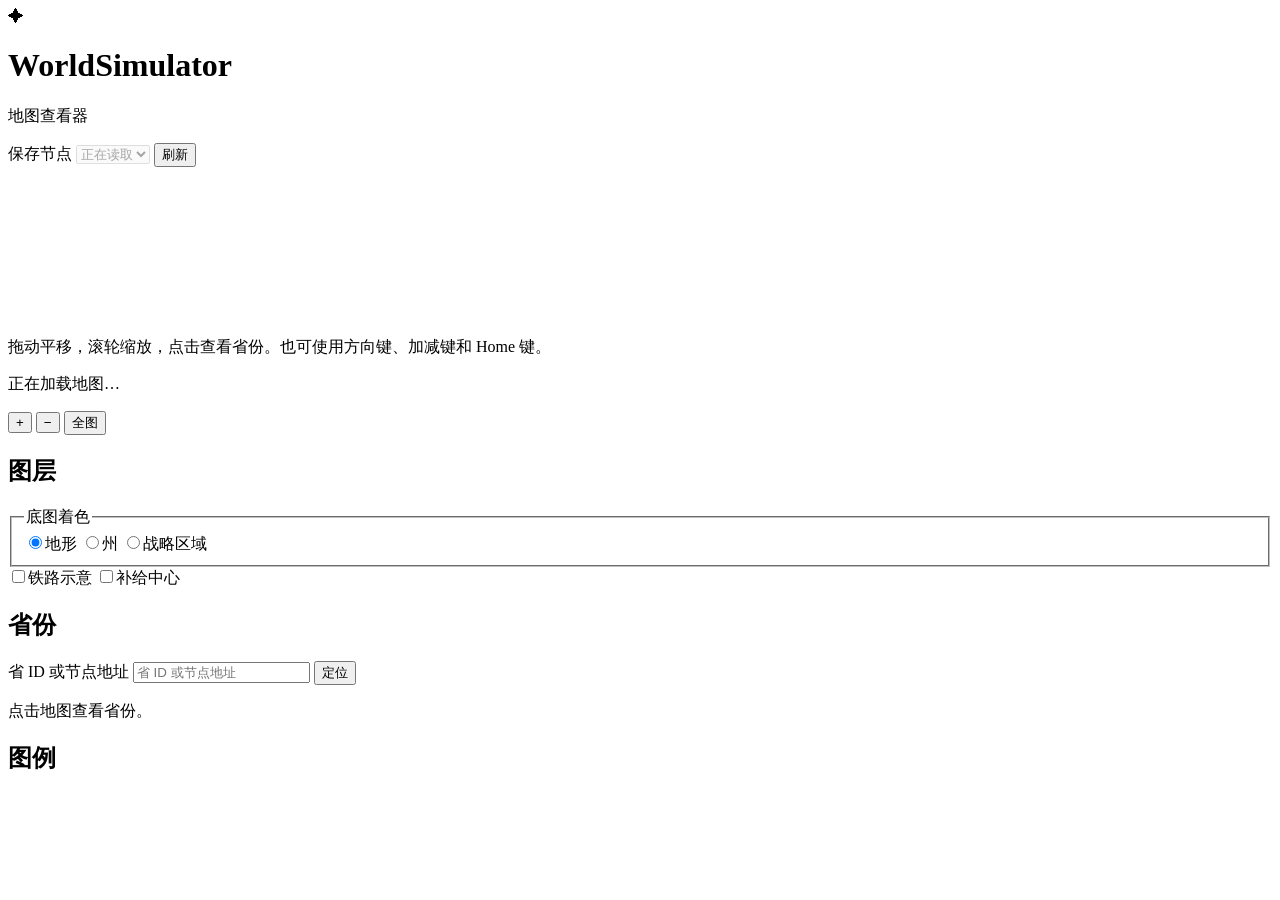
==== src/main/resources/io/mosire/worldsim/viewer/index.html @ f28da022 "feat: persist file worlds and add the map viewer" ====
<!doctype html>
<html lang="zh-CN">
<head>
  <meta charset="utf-8">
  <meta name="viewport" content="width=device-width, initial-scale=1">
  <title>WorldSimulator 地图查看器</title>
  <link rel="stylesheet" href="/viewer.css">
  <script src="/viewer.js" type="module"></script>
</head>
<body>
  <header class="topbar">
    <div class="brand">
      <span class="brand-mark" aria-hidden="true">✦</span>
      <div class="brand-copy">
        <h1>WorldSimulator</h1>
        <p id="map-name">地图查看器</p>
      </div>
    </div>
    <div class="timeline">
      <label for="nodes">保存节点</label>
      <select id="nodes" disabled aria-label="保存节点">
        <option>正在读取</option>
      </select>
      <button id="reload" type="button">刷新</button>
      <button id="more-nodes" type="button" hidden>更多</button>
    </div>
  </header>

  <main class="workspace">
    <section id="viewport" class="viewport" aria-label="世界地图">
      <canvas id="map" tabindex="0" aria-label="世界地图"
        aria-describedby="map-help">请使用支持 Canvas 的浏览器查看地图。</canvas>
      <p id="map-help" class="visually-hidden">拖动平移，滚轮缩放，点击查看省份。也可使用方向键、加减键和 Home 键。</p>
      <p id="map-status" class="map-status" role="status">正在加载地图…</p>
      <p id="map-counts" class="map-counts" hidden></p>
      <div class="zoom" role="group" aria-label="地图缩放">
        <button id="zoom-in" type="button" aria-label="放大" title="放大">+</button>
        <button id="zoom-out" type="button" aria-label="缩小" title="缩小">−</button>
        <button id="fit" type="button" title="显示全图">全图</button>
      </div>
    </section>

    <aside class="inspector" aria-label="地图图层与省份详情">
      <section class="pane" aria-labelledby="layer-heading">
        <h2 id="layer-heading">图层</h2>
        <fieldset class="layer-picker">
          <legend class="visually-hidden">底图着色</legend>
          <label><input type="radio" name="layer" value="terrain" checked><span>地形</span></label>
          <label><input type="radio" name="layer" value="state"><span>州</span></label>
          <label><input type="radio" name="layer" value="region"><span>战略区域</span></label>
        </fieldset>
        <div class="overlay-picker">
          <label><input id="railways" type="checkbox"><span class="rail-key"></span>铁路示意</label>
          <label><input id="hubs" type="checkbox"><span class="hub-key"></span>补给中心</label>
        </div>
      </section>

      <section class="pane province-pane" aria-labelledby="province-heading">
        <h2 id="province-heading">省份</h2>
        <form id="search" role="search">
          <label class="visually-hidden" for="province-query">省 ID 或节点地址</label>
          <input id="province-query" maxlength="512" type="search" placeholder="省 ID 或节点地址"
            autocomplete="off" spellcheck="false" required>
          <button type="submit" class="primary">定位</button>
        </form>
        <p id="search-status" class="search-status" role="status" hidden></p>
        <p id="empty-province" class="empty-province">点击地图查看省份。</p>
        <article id="province" hidden>
          <div class="province-toolbar">
            <span id="province-kind" class="province-kind"></span>
            <button id="clear-province" type="button" class="quiet">取消选中</button>
          </div>
          <h3 id="province-name"></h3>
          <dl class="province-facts">
            <div><dt>省 ID</dt><dd id="province-id"></dd></div>
            <div><dt>地形</dt><dd id="province-terrain"></dd></div>
            <div><dt>州</dt><dd id="province-state"></dd></div>
            <div><dt>战略区域</dt><dd id="province-region"></dd></div>
          </dl>
          <label for="province-address" class="address-label">节点地址</label>
          <div class="address-row">
            <input id="province-address" readonly spellcheck="false">
            <button id="copy" type="button" class="quiet">复制</button>
          </div>
          <div id="evidence" class="evidence" hidden>
            <h4>来源提示</h4>
            <ul id="evidence-list"></ul>
          </div>
        </article>
      </section>

      <section class="pane legend-pane" aria-labelledby="legend-heading">
        <h2 id="legend-heading">图例</h2>
        <ul id="legend"></ul>
      </section>
    </aside>
  </main>
</body>
</html>
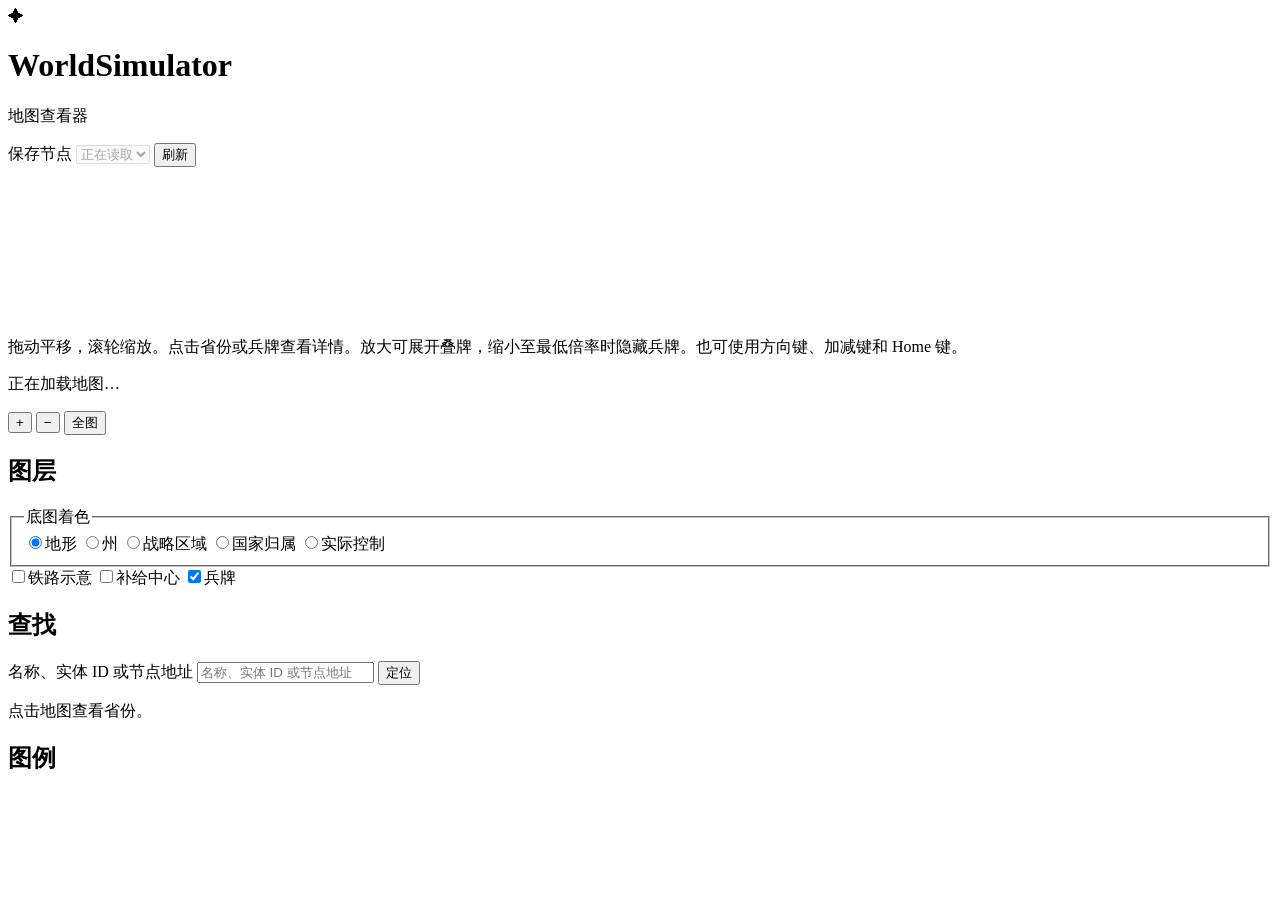
==== commit 7fba0fc6: "feat: add countries, ORBAT deployments, and formation viewer" ====
--- a/src/main/resources/io/mosire/worldsim/viewer/index.html
+++ b/src/main/resources/io/mosire/worldsim/viewer/index.html
@@ -27,12 +27,20 @@
   </header>
 
   <main class="workspace">
+    <aside id="military-panel" class="military-panel" aria-labelledby="military-heading" hidden>
+      <header class="military-bar">
+        <h2 id="military-heading">军队</h2>
+        <button id="close-military" type="button" class="quiet" aria-label="关闭军队面板" title="关闭军队面板">×</button>
+      </header>
+      <div id="military-content" class="military-content"></div>
+    </aside>
     <section id="viewport" class="viewport" aria-label="世界地图">
       <canvas id="map" tabindex="0" aria-label="世界地图"
         aria-describedby="map-help">请使用支持 Canvas 的浏览器查看地图。</canvas>
-      <p id="map-help" class="visually-hidden">拖动平移，滚轮缩放，点击查看省份。也可使用方向键、加减键和 Home 键。</p>
+      <p id="map-help" class="visually-hidden">拖动平移，滚轮缩放。点击省份或兵牌查看详情。放大可展开叠牌，缩小至最低倍率时隐藏兵牌。也可使用方向键、加减键和 Home 键。</p>
       <p id="map-status" class="map-status" role="status">正在加载地图…</p>
       <p id="map-counts" class="map-counts" hidden></p>
+      <p id="unit-zoom-note" class="unit-zoom-note" role="status" hidden>放大地图可显示兵牌</p>
       <div class="zoom" role="group" aria-label="地图缩放">
         <button id="zoom-in" type="button" aria-label="放大" title="放大">+</button>
         <button id="zoom-out" type="button" aria-label="缩小" title="缩小">−</button>
@@ -48,22 +56,26 @@
           <label><input type="radio" name="layer" value="terrain" checked><span>地形</span></label>
           <label><input type="radio" name="layer" value="state"><span>州</span></label>
           <label><input type="radio" name="layer" value="region"><span>战略区域</span></label>
+          <label><input type="radio" name="layer" value="owner"><span>国家归属</span></label>
+          <label><input type="radio" name="layer" value="controller"><span>实际控制</span></label>
         </fieldset>
         <div class="overlay-picker">
           <label><input id="railways" type="checkbox"><span class="rail-key"></span>铁路示意</label>
           <label><input id="hubs" type="checkbox"><span class="hub-key"></span>补给中心</label>
+          <label><input id="units" type="checkbox" checked><span class="unit-key"></span>兵牌</label>
         </div>
       </section>
 
       <section class="pane province-pane" aria-labelledby="province-heading">
-        <h2 id="province-heading">省份</h2>
+        <h2 id="province-heading">查找</h2>
         <form id="search" role="search">
-          <label class="visually-hidden" for="province-query">省 ID 或节点地址</label>
-          <input id="province-query" maxlength="512" type="search" placeholder="省 ID 或节点地址"
+          <label class="visually-hidden" for="province-query">名称、实体 ID 或节点地址</label>
+          <input id="province-query" maxlength="512" type="search" placeholder="名称、实体 ID 或节点地址"
             autocomplete="off" spellcheck="false" required>
           <button type="submit" class="primary">定位</button>
         </form>
         <p id="search-status" class="search-status" role="status" hidden></p>
+        <ul id="search-results" class="entity-links" hidden></ul>
         <p id="empty-province" class="empty-province">点击地图查看省份。</p>
         <article id="province" hidden>
           <div class="province-toolbar">
@@ -76,7 +88,13 @@
             <div><dt>地形</dt><dd id="province-terrain"></dd></div>
             <div><dt>州</dt><dd id="province-state"></dd></div>
             <div><dt>战略区域</dt><dd id="province-region"></dd></div>
+            <div id="province-owner-row" hidden><dt>归属</dt><dd id="province-owner"></dd></div>
+            <div id="province-controller-row" hidden><dt>实际控制</dt><dd id="province-controller"></dd></div>
           </dl>
+          <div id="province-unit-section" class="province-units" hidden>
+            <h4>部署单位</h4>
+            <ul id="province-units" class="entity-links"></ul>
+          </div>
           <label for="province-address" class="address-label">节点地址</label>
           <div class="address-row">
             <input id="province-address" readonly spellcheck="false">
@@ -87,6 +105,15 @@
             <ul id="evidence-list"></ul>
           </div>
         </article>
+        <article id="entity-detail" hidden>
+          <div class="province-toolbar">
+            <span id="entity-kind" class="province-kind"></span>
+            <button id="clear-entity" type="button" class="quiet">取消选中</button>
+          </div>
+          <h3 id="entity-name"></h3>
+          <p id="entity-address" class="entity-address"></p>
+          <div id="entity-content"></div>
+        </article>
       </section>
 
       <section class="pane legend-pane" aria-labelledby="legend-heading">
@@ -95,5 +122,6 @@
       </section>
     </aside>
   </main>
+  <dialog id="formation-dialog" class="formation-dialog" aria-labelledby="formation-title"></dialog>
 </body>
 </html>
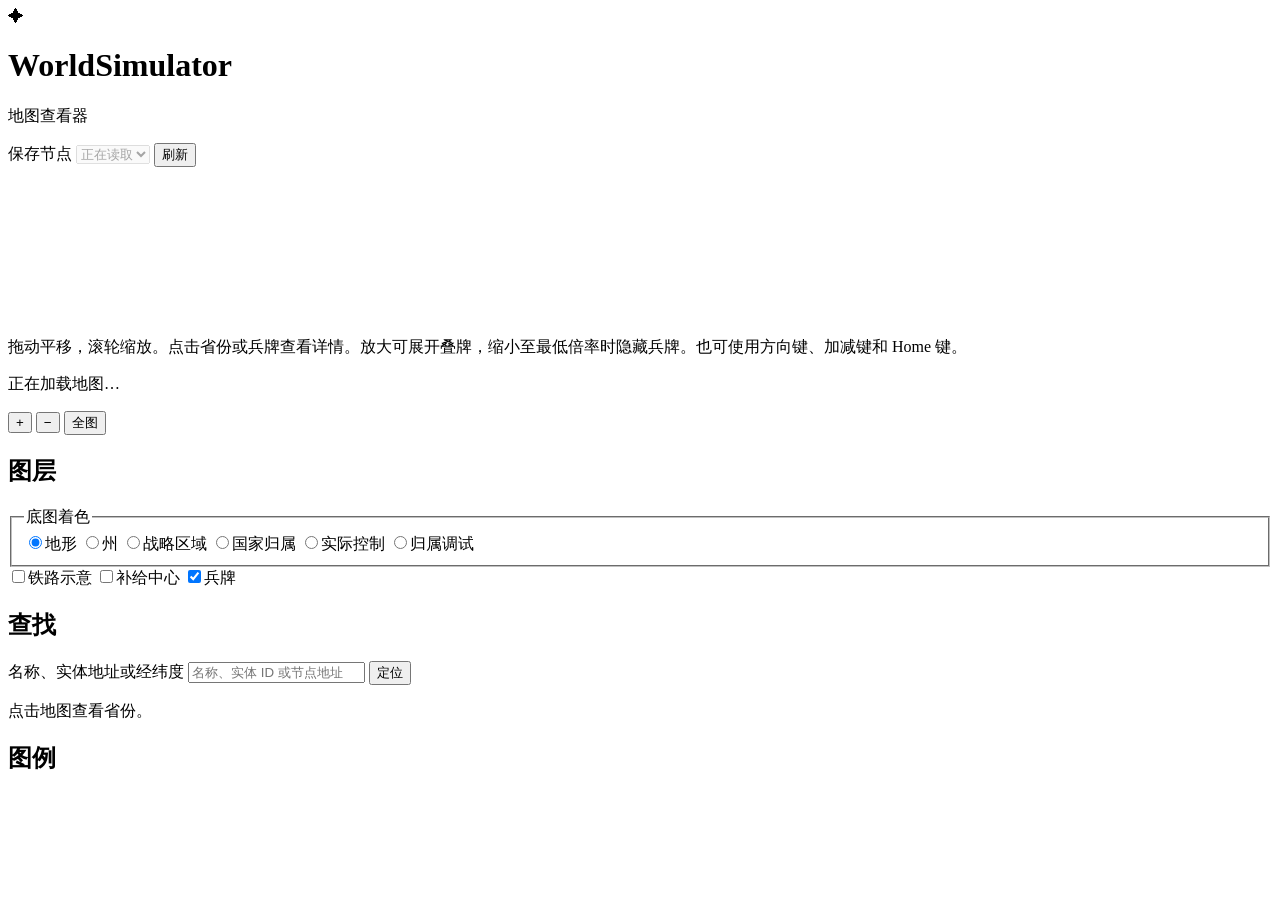
==== commit fbab9d34: "feat: add 1936 scenario import and territory diagnostics" ====
--- a/src/main/resources/io/mosire/worldsim/viewer/index.html
+++ b/src/main/resources/io/mosire/worldsim/viewer/index.html
@@ -58,18 +58,21 @@
           <label><input type="radio" name="layer" value="region"><span>战略区域</span></label>
           <label><input type="radio" name="layer" value="owner"><span>国家归属</span></label>
           <label><input type="radio" name="layer" value="controller"><span>实际控制</span></label>
+          <label><input type="radio" name="layer" value="owner-gaps"><span>归属调试</span></label>
         </fieldset>
         <div class="overlay-picker">
           <label><input id="railways" type="checkbox"><span class="rail-key"></span>铁路示意</label>
           <label><input id="hubs" type="checkbox"><span class="hub-key"></span>补给中心</label>
           <label><input id="units" type="checkbox" checked><span class="unit-key"></span>兵牌</label>
+          <label id="geo-border-option" hidden><input id="geo-borders" type="checkbox"><span class="geo-key"></span>史料边界</label>
         </div>
+        <p id="geo-border-source" class="entity-source geo-border-source" hidden></p>
       </section>
 
       <section class="pane province-pane" aria-labelledby="province-heading">
         <h2 id="province-heading">查找</h2>
         <form id="search" role="search">
-          <label class="visually-hidden" for="province-query">名称、实体 ID 或节点地址</label>
+          <label class="visually-hidden" for="province-query">名称、实体地址或经纬度</label>
           <input id="province-query" maxlength="512" type="search" placeholder="名称、实体 ID 或节点地址"
             autocomplete="off" spellcheck="false" required>
           <button type="submit" class="primary">定位</button>
@@ -86,6 +89,8 @@
           <dl class="province-facts">
             <div><dt>省 ID</dt><dd id="province-id"></dd></div>
             <div><dt>地形</dt><dd id="province-terrain"></dd></div>
+            <div id="province-geography-row" hidden><dt>近似经纬度</dt><dd class="entity-source"><a
+              id="province-geography" target="_blank" rel="noopener noreferrer" title="在 OpenStreetMap 核对位置"></a></dd></div>
             <div><dt>州</dt><dd id="province-state"></dd></div>
             <div><dt>战略区域</dt><dd id="province-region"></dd></div>
             <div id="province-owner-row" hidden><dt>归属</dt><dd id="province-owner"></dd></div>
@@ -119,6 +124,11 @@
       <section class="pane legend-pane" aria-labelledby="legend-heading">
         <h2 id="legend-heading">图例</h2>
         <ul id="legend"></ul>
+        <div id="territory-gaps" hidden>
+          <p id="territory-gap-status" class="search-status" role="status"></p>
+          <ul id="territory-gap-list" class="entity-links"></ul>
+          <button id="more-territory-gaps" type="button" class="quiet" hidden>更多待补省</button>
+        </div>
       </section>
     </aside>
   </main>
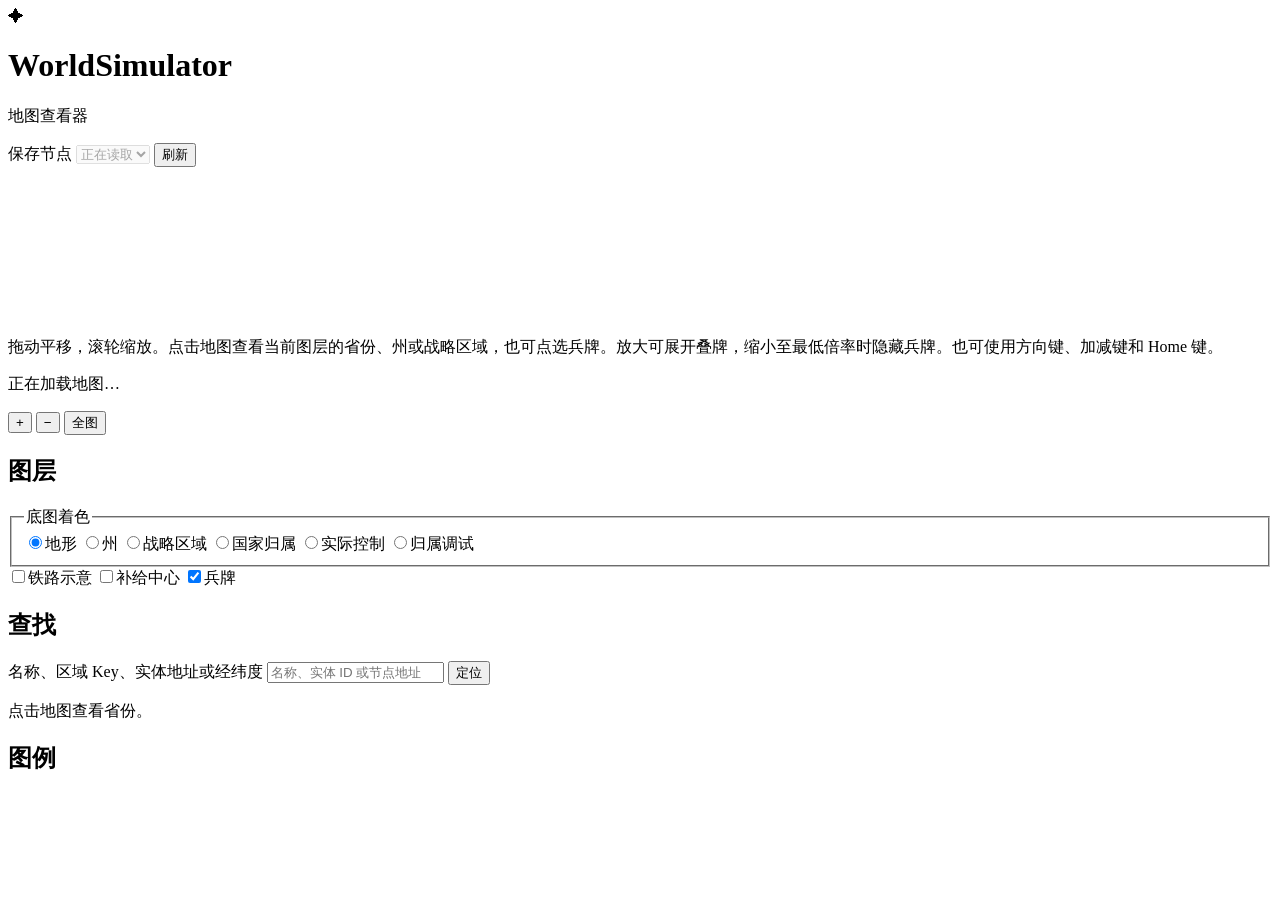
==== commit 09814ef3: "feat: render and select merged map regions" ====
--- a/src/main/resources/io/mosire/worldsim/viewer/index.html
+++ b/src/main/resources/io/mosire/worldsim/viewer/index.html
@@ -37,7 +37,7 @@
     <section id="viewport" class="viewport" aria-label="世界地图">
       <canvas id="map" tabindex="0" aria-label="世界地图"
         aria-describedby="map-help">请使用支持 Canvas 的浏览器查看地图。</canvas>
-      <p id="map-help" class="visually-hidden">拖动平移，滚轮缩放。点击省份或兵牌查看详情。放大可展开叠牌，缩小至最低倍率时隐藏兵牌。也可使用方向键、加减键和 Home 键。</p>
+      <p id="map-help" class="visually-hidden">拖动平移，滚轮缩放。点击地图查看当前图层的省份、州或战略区域，也可点选兵牌。放大可展开叠牌，缩小至最低倍率时隐藏兵牌。也可使用方向键、加减键和 Home 键。</p>
       <p id="map-status" class="map-status" role="status">正在加载地图…</p>
       <p id="map-counts" class="map-counts" hidden></p>
       <p id="unit-zoom-note" class="unit-zoom-note" role="status" hidden>放大地图可显示兵牌</p>
@@ -72,7 +72,7 @@
       <section class="pane province-pane" aria-labelledby="province-heading">
         <h2 id="province-heading">查找</h2>
         <form id="search" role="search">
-          <label class="visually-hidden" for="province-query">名称、实体地址或经纬度</label>
+          <label class="visually-hidden" for="province-query">名称、区域 Key、实体地址或经纬度</label>
           <input id="province-query" maxlength="512" type="search" placeholder="名称、实体 ID 或节点地址"
             autocomplete="off" spellcheck="false" required>
           <button type="submit" class="primary">定位</button>
@@ -116,6 +116,7 @@
             <button id="clear-entity" type="button" class="quiet">取消选中</button>
           </div>
           <h3 id="entity-name"></h3>
+          <p id="entity-key" class="entity-address" hidden></p>
           <p id="entity-address" class="entity-address"></p>
           <div id="entity-content"></div>
         </article>
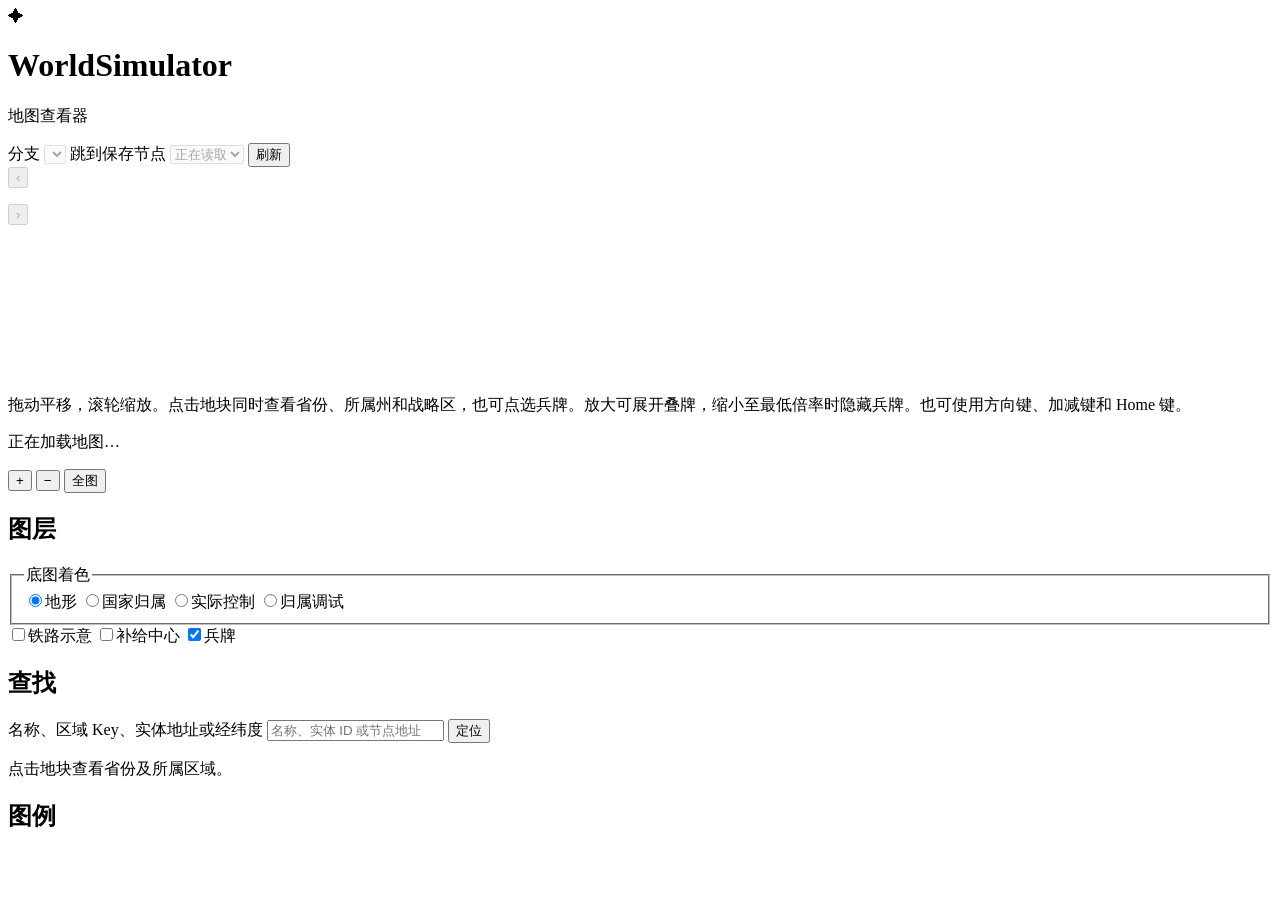
==== commit faac654f: "feat: add timed marches, battles, and faster timeline replay Draw referenced rivers and show simulat" ====
--- a/src/main/resources/io/mosire/worldsim/viewer/index.html
+++ b/src/main/resources/io/mosire/worldsim/viewer/index.html
@@ -17,14 +17,20 @@
       </div>
     </div>
     <div class="timeline">
-      <label for="nodes">保存节点</label>
+      <label for="branch">分支</label>
+      <select id="branch" disabled></select>
+      <label class="visually-hidden" for="nodes">跳到保存节点</label>
       <select id="nodes" disabled aria-label="保存节点">
         <option>正在读取</option>
       </select>
       <button id="reload" type="button">刷新</button>
-      <button id="more-nodes" type="button" hidden>更多</button>
     </div>
   </header>
+  <nav class="timeline-strip" aria-label="线性时间线">
+    <button id="timeline-prev" type="button" aria-label="上一节点" title="上一节点" disabled>‹</button>
+    <ol id="timeline-track" class="timeline-track"></ol>
+    <button id="timeline-next" type="button" aria-label="下一节点" title="下一节点" disabled>›</button>
+  </nav>
 
   <main class="workspace">
     <aside id="military-panel" class="military-panel" aria-labelledby="military-heading" hidden>
@@ -37,7 +43,7 @@
     <section id="viewport" class="viewport" aria-label="世界地图">
       <canvas id="map" tabindex="0" aria-label="世界地图"
         aria-describedby="map-help">请使用支持 Canvas 的浏览器查看地图。</canvas>
-      <p id="map-help" class="visually-hidden">拖动平移，滚轮缩放。点击地图查看当前图层的省份、州或战略区域，也可点选兵牌。放大可展开叠牌，缩小至最低倍率时隐藏兵牌。也可使用方向键、加减键和 Home 键。</p>
+      <p id="map-help" class="visually-hidden">拖动平移，滚轮缩放。点击地块同时查看省份、所属州和战略区，也可点选兵牌。放大可展开叠牌，缩小至最低倍率时隐藏兵牌。也可使用方向键、加减键和 Home 键。</p>
       <p id="map-status" class="map-status" role="status">正在加载地图…</p>
       <p id="map-counts" class="map-counts" hidden></p>
       <p id="unit-zoom-note" class="unit-zoom-note" role="status" hidden>放大地图可显示兵牌</p>
@@ -54,8 +60,6 @@
         <fieldset class="layer-picker">
           <legend class="visually-hidden">底图着色</legend>
           <label><input type="radio" name="layer" value="terrain" checked><span>地形</span></label>
-          <label><input type="radio" name="layer" value="state"><span>州</span></label>
-          <label><input type="radio" name="layer" value="region"><span>战略区域</span></label>
           <label><input type="radio" name="layer" value="owner"><span>国家归属</span></label>
           <label><input type="radio" name="layer" value="controller"><span>实际控制</span></label>
           <label><input type="radio" name="layer" value="owner-gaps"><span>归属调试</span></label>
@@ -64,9 +68,21 @@
           <label><input id="railways" type="checkbox"><span class="rail-key"></span>铁路示意</label>
           <label><input id="hubs" type="checkbox"><span class="hub-key"></span>补给中心</label>
           <label><input id="units" type="checkbox" checked><span class="unit-key"></span>兵牌</label>
+          <label id="march-option" hidden><input id="marches" type="checkbox" checked><span class="march-key"></span>行军路线</label>
           <label id="geo-border-option" hidden><input id="geo-borders" type="checkbox"><span class="geo-key"></span>史料边界</label>
         </div>
         <p id="geo-border-source" class="entity-source geo-border-source" hidden></p>
+      </section>
+
+      <section id="march-panel" class="pane" aria-labelledby="march-heading" hidden>
+        <h2 id="march-heading">行军</h2>
+        <ul id="march-list" class="entity-links"></ul>
+      </section>
+
+      <section id="battle-panel" class="pane" aria-labelledby="battle-heading" hidden>
+        <h2 id="battle-heading">战斗记录</h2>
+        <ul id="battle-list" class="entity-links"></ul>
+        <button id="more-battles" type="button" class="quiet" hidden>更多战斗</button>
       </section>
 
       <section class="pane province-pane" aria-labelledby="province-heading">
@@ -79,7 +95,7 @@
         </form>
         <p id="search-status" class="search-status" role="status" hidden></p>
         <ul id="search-results" class="entity-links" hidden></ul>
-        <p id="empty-province" class="empty-province">点击地图查看省份。</p>
+        <p id="empty-province" class="empty-province">点击地块查看省份及所属区域。</p>
         <article id="province" hidden>
           <div class="province-toolbar">
             <span id="province-kind" class="province-kind"></span>
@@ -91,8 +107,8 @@
             <div><dt>地形</dt><dd id="province-terrain"></dd></div>
             <div id="province-geography-row" hidden><dt>近似经纬度</dt><dd class="entity-source"><a
               id="province-geography" target="_blank" rel="noopener noreferrer" title="在 OpenStreetMap 核对位置"></a></dd></div>
-            <div><dt>州</dt><dd id="province-state"></dd></div>
-            <div><dt>战略区域</dt><dd id="province-region"></dd></div>
+            <div><dt class="selected-state">州</dt><dd id="province-state"></dd></div>
+            <div><dt class="selected-region">战略区域</dt><dd id="province-region"></dd></div>
             <div id="province-owner-row" hidden><dt>归属</dt><dd id="province-owner"></dd></div>
             <div id="province-controller-row" hidden><dt>实际控制</dt><dd id="province-controller"></dd></div>
           </dl>
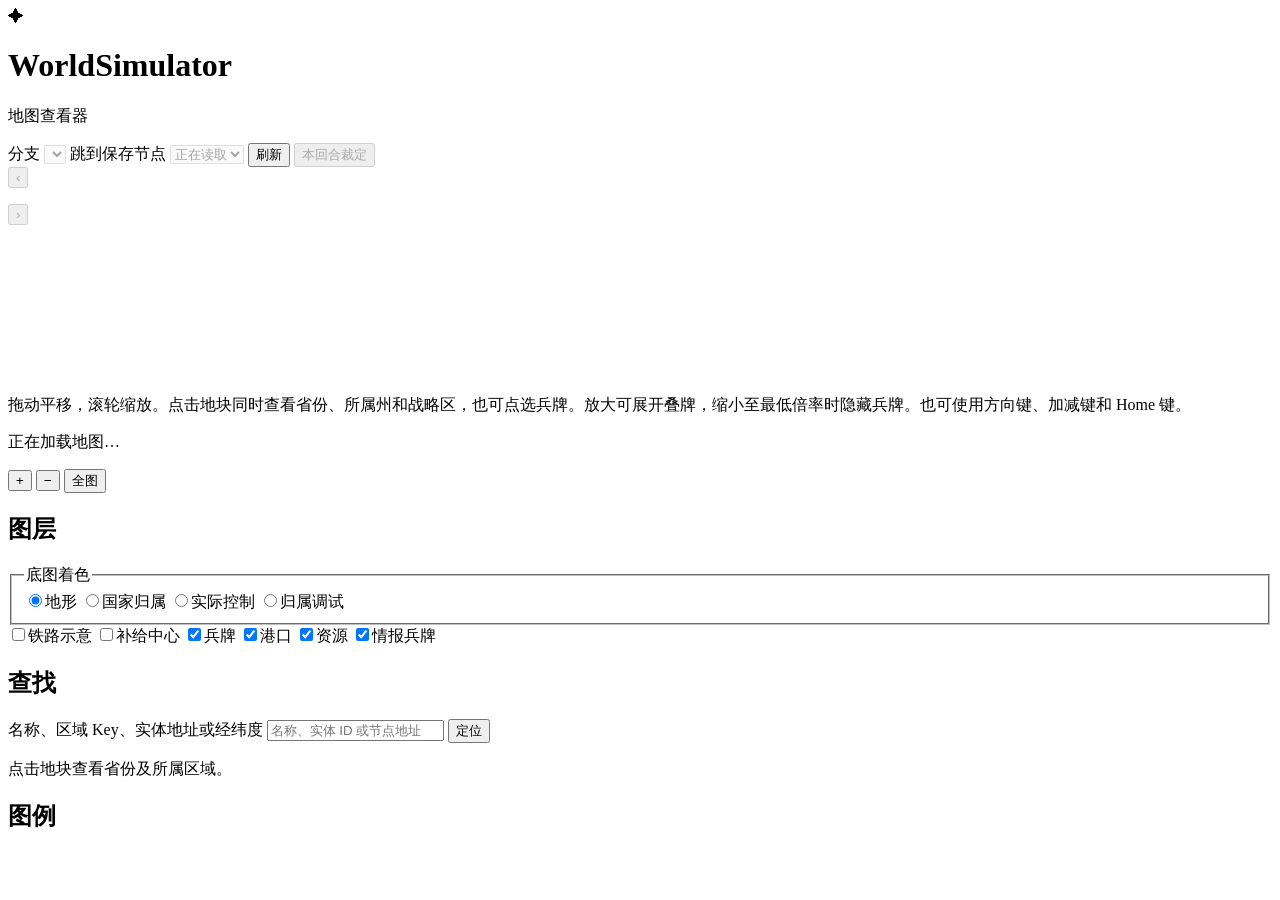
==== commit 90a5967f: "feat: add scoped 1936 operations and decision views Add event-based timeline progression, civic and " ====
--- a/src/main/resources/io/mosire/worldsim/viewer/index.html
+++ b/src/main/resources/io/mosire/worldsim/viewer/index.html
@@ -24,6 +24,7 @@
         <option>正在读取</option>
       </select>
       <button id="reload" type="button">刷新</button>
+      <button id="open-round-rulings" type="button" aria-haspopup="dialog" disabled>本回合裁定</button>
     </div>
   </header>
   <nav class="timeline-strip" aria-label="线性时间线">
@@ -36,8 +37,15 @@
     <aside id="military-panel" class="military-panel" aria-labelledby="military-heading" hidden>
       <header class="military-bar">
         <h2 id="military-heading">军队</h2>
-        <button id="close-military" type="button" class="quiet" aria-label="关闭军队面板" title="关闭军队面板">×</button>
+        <div class="military-actions">
+          <button id="open-subject-decisions" type="button" aria-haspopup="dialog" hidden>查看决策</button>
+          <button id="close-military" type="button" class="quiet" aria-label="关闭左栏" title="关闭左栏">×</button>
+        </div>
       </header>
+      <div id="unit-perspective" class="unit-perspective" hidden>
+        <select id="unit-perspective-seat" aria-label="观察视角的决策人" hidden></select>
+        <p id="unit-perspective-note" role="status"></p>
+      </div>
       <div id="military-content" class="military-content"></div>
     </aside>
     <section id="viewport" class="viewport" aria-label="世界地图">
@@ -68,7 +76,10 @@
           <label><input id="railways" type="checkbox"><span class="rail-key"></span>铁路示意</label>
           <label><input id="hubs" type="checkbox"><span class="hub-key"></span>补给中心</label>
           <label><input id="units" type="checkbox" checked><span class="unit-key"></span>兵牌</label>
-          <label id="march-option" hidden><input id="marches" type="checkbox" checked><span class="march-key"></span>行军路线</label>
+          <label><input id="ports" type="checkbox" checked>港口</label>
+          <label><input id="resources" type="checkbox" checked>资源</label>
+          <label><input id="contacts" type="checkbox" checked>情报兵牌</label>
+          <label id="march-option" hidden><input id="marches" type="checkbox" checked><span class="march-key"></span>所选部队路线</label>
           <label id="geo-border-option" hidden><input id="geo-borders" type="checkbox"><span class="geo-key"></span>史料边界</label>
         </div>
         <p id="geo-border-source" class="entity-source geo-border-source" hidden></p>
@@ -112,6 +123,18 @@
             <div id="province-owner-row" hidden><dt>归属</dt><dd id="province-owner"></dd></div>
             <div id="province-controller-row" hidden><dt>实际控制</dt><dd id="province-controller"></dd></div>
           </dl>
+          <section id="province-population" class="province-extra" hidden>
+            <h4>人口</h4>
+            <div id="province-population-content"></div>
+          </section>
+          <details id="province-logistics" class="province-extra">
+            <summary>铁路、补给与相邻边界</summary>
+            <div id="province-logistics-content"></div>
+          </details>
+          <section id="province-features" class="province-extra" hidden>
+            <h4>港口、资源与情报</h4>
+            <ul id="province-feature-list" class="entity-links"></ul>
+          </section>
           <div id="province-unit-section" class="province-units" hidden>
             <h4>部署单位</h4>
             <ul id="province-units" class="entity-links"></ul>
@@ -150,5 +173,19 @@
     </aside>
   </main>
   <dialog id="formation-dialog" class="formation-dialog" aria-labelledby="formation-title"></dialog>
+  <dialog id="subject-decisions-dialog" class="record-dialog" aria-labelledby="subject-decisions-title">
+    <header class="record-bar">
+      <div><h2 id="subject-decisions-title">决策原文</h2><p id="subject-decisions-context"></p></div>
+      <form method="dialog"><button type="submit" class="quiet" autofocus>关闭</button></form>
+    </header>
+    <div id="subject-decisions-body" class="record-body" aria-live="polite"></div>
+  </dialog>
+  <dialog id="round-rulings-dialog" class="record-dialog" aria-labelledby="round-rulings-title">
+    <header class="record-bar">
+      <div><h2 id="round-rulings-title">本回合裁定</h2><p id="round-rulings-context"></p></div>
+      <form method="dialog"><button type="submit" class="quiet" autofocus>关闭</button></form>
+    </header>
+    <div id="round-rulings-body" class="record-body" aria-live="polite"></div>
+  </dialog>
 </body>
 </html>
